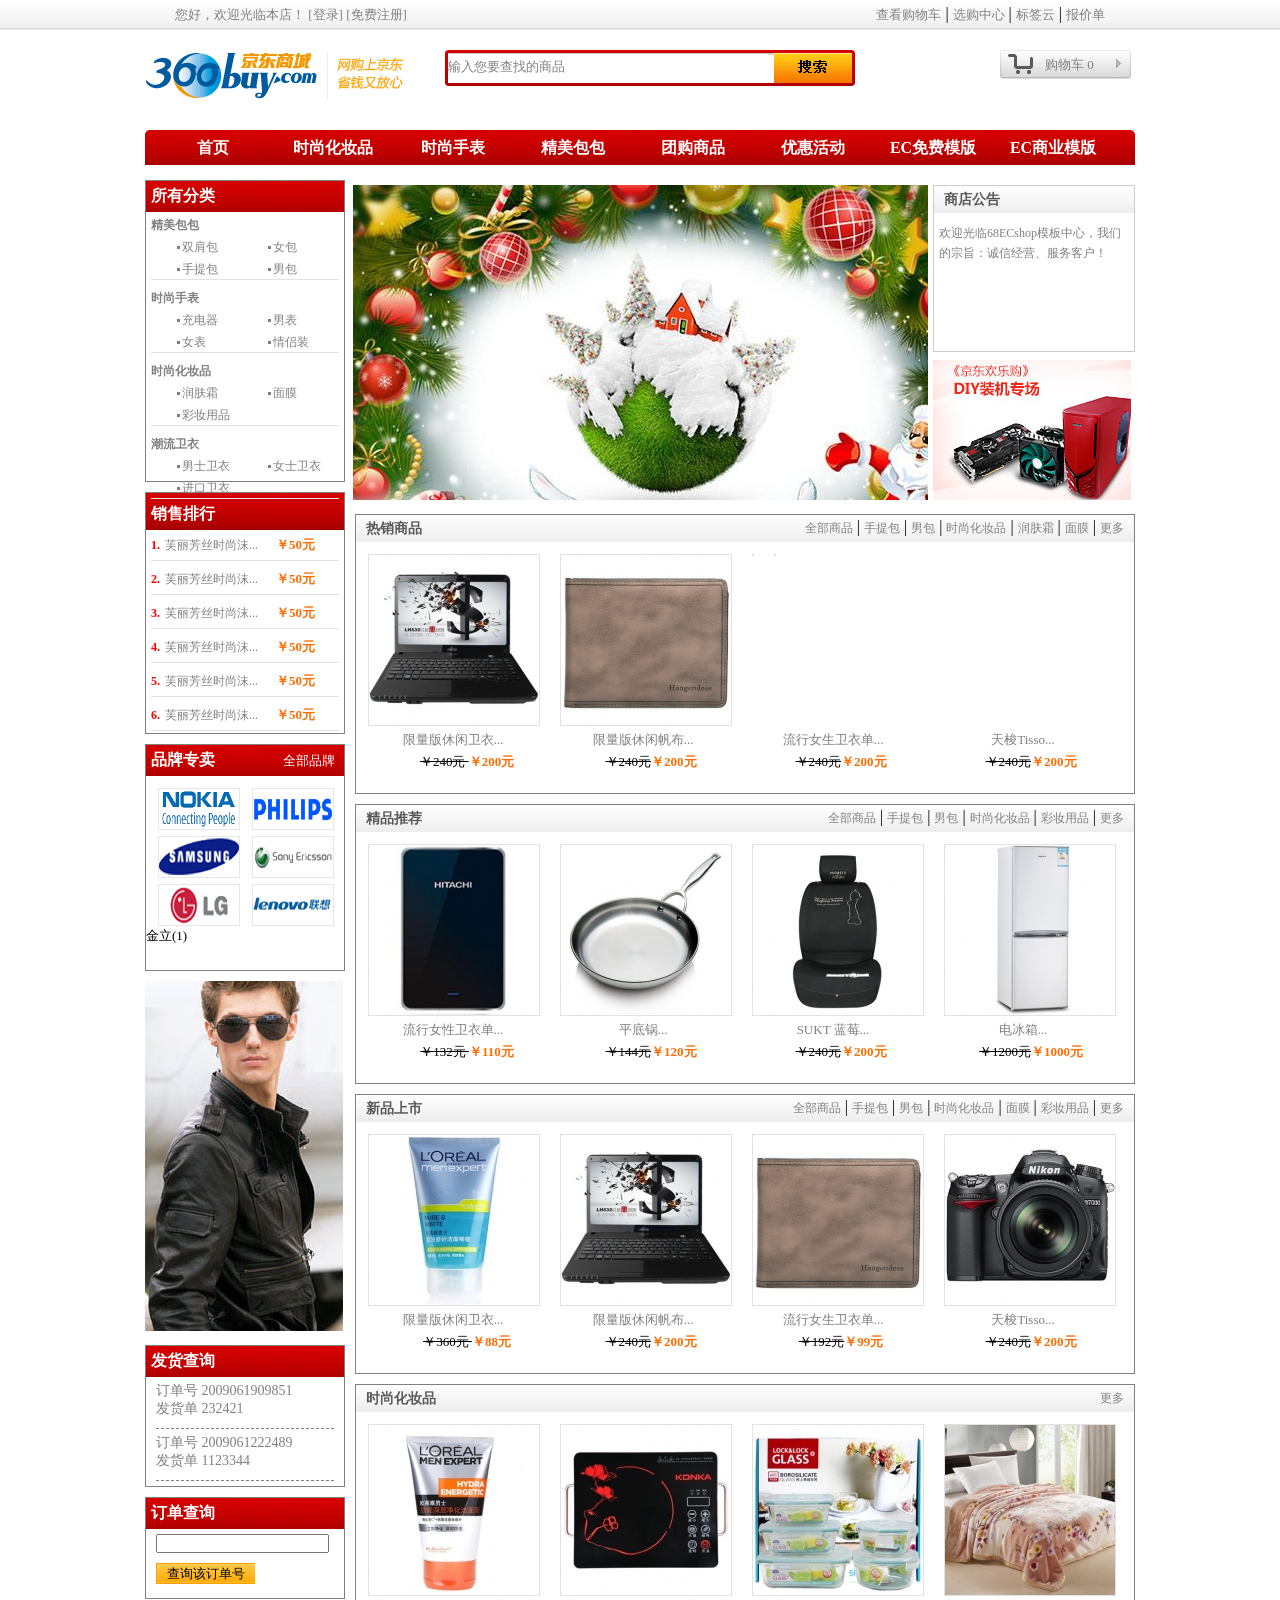
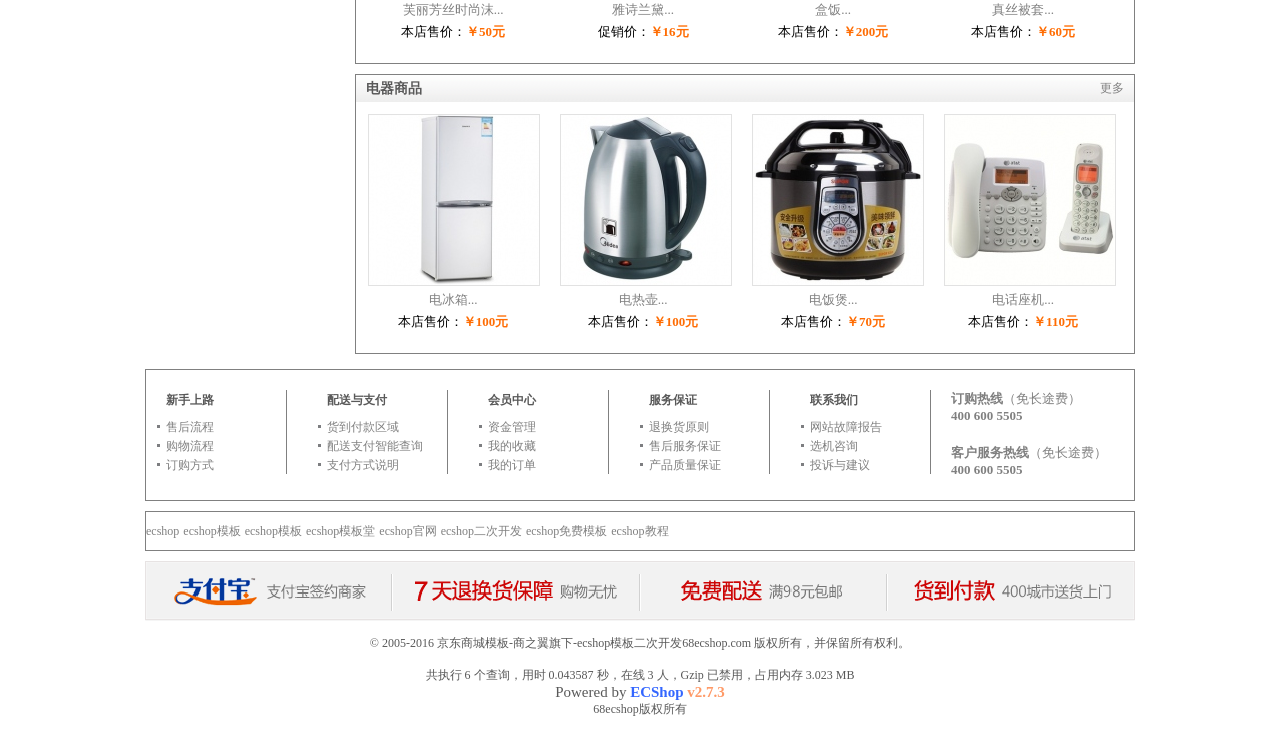
==== html/index.html @ afadaba3 "publish-project 一个静态主页" ====
<!DOCTYPE html>
<html xmlns="http://www.w3.org/1999/xhtml">
<html lang="en">
<head>
	<meta charset="UTF-8">
	<title>仿京东</title>
<link rel="stylesheet" type="text/css" href="../css/style.css">
</head>
<body >
	        <div class="toplogo">
	            <div class="leftlogo"> 
		    	<span>您好，欢迎光临本店！<a href="#"> [登录]</a><a href="#"> [免费注册]</a></span>
		    	</div>
			    <div class="rightlogo">
				    <a href="#">查看购物车</a>
				    |
				    <a href="#">选购中心</a>
				    |
				    <a href="#">标签云</a>
				    |
				    <a href="#">报价单</a>
			    </div>
		    </div>

	<div class="wrap">
			<div class="logo">
				<div class="lelogo"></div>
				<div class="celogo">
				    <form name="" action="" > 
					  <input type="text" value="输入您要查找的商品" id="shuru"/>
					</form>
				</div>
				<div class="rilogo">
				    <a href="#">购物车&nbsp;0</a>
				</div>
			</div>
			<div class="clea"></div>
			<div class="topnav">
				<ul>
					<li style="margin-left: 8px">
					    <a href="#" class="">首页</a>
					</li>
					<li><a href="#">时尚化妆品</a></li>
					<li><a href="#">时尚手表</a></li>
					<li><a href="#">精美包包</a></li>
					<li><a href="#">团购商品</a></li>
					<li><a href="#">优惠活动</a></li>
					<li><a href="#">EC免费模版</a></li>
					<li><a href="#">EC商业模版</a></li>
				</ul>
			</div>

		<div class="content">
			<div class="letcont">
				<div class="list1">
				     <h2><a href="#">所有分类</a></h2>
					 <dl>
					 	<dt><a href="#">精美包包</a></dt>
					 	<dd><a href="#">双肩包</a></dd>
					 	<dd><a href="#">女包</a></dd>
                        <dd><a href="#">手提包</a></dd>
                        <dd><a href="#">男包</a></dd>
					 </dl>
					  <dl>
					 	<dt><a href="#">时尚手表</a></dt>
					 	<dd><a href="#">充电器</a></dd>
					 	<dd><a href="#">男表</a></dd>
                        <dd><a href="#">女表</a></dd>
                        <dd><a href="#">情侣装</a></dd>
					 </dl>
					  <dl>
					 	<dt><a href="#">时尚化妆品</a></dt>
					 	<dd><a href="#">润肤霜</a></dd>
					 	<dd><a href="#">面膜</a></dd>
                        <dd><a href="#">彩妆用品</a></dd>
					 </dl>
					  <dl>
					 	<dt><a href="#">潮流卫衣</a></dt>
					 	<dd><a href="#">男士卫衣</a></dd>
					 	<dd><a href="#">女士卫衣</a></dd>
                        <dd><a href="#">进口卫衣</a></dd>
					 </dl>
				</div>
				<div class="list2">
				     <h2>销售排行</h2>
				     <ol style="list-style: none;">
				     	<li><a href="#"><font>1.</font>芙丽芳丝时尚沫...<strong>￥50元</strong></a></li>
				     	<li><a href="#"><font>2.</font>芙丽芳丝时尚沫...<strong>￥50元</strong></a></li>
				     	<li><a href="#"><font>3.</font>芙丽芳丝时尚沫...<strong>￥50元</strong></a></li>
				     	<li><a href="#"><font>4.</font>芙丽芳丝时尚沫...<strong>￥50元</strong></a></li>
				     	<li><a href="#"><font>5.</font>芙丽芳丝时尚沫...<strong>￥50元</strong></a></li>
				     	<li><a href="#"><font>6.</font>芙丽芳丝时尚沫...<strong>￥50元</strong></a></li>
				     </ol>
				</div>
				<div class="list3">
				   <h2>品牌专卖<a href="#">全部品牌</a></h2>
				     <div class=image> 	 
						<a href="#"><img src="../images/nokia.gif" alt="">
						</a> 
						<a href="#"><img src="../images/philips.gif" alt=""></a> 
	                    <a href="#"><img src="../images/samsung.gif" alt=""></a> 	
	                    <a href="#"><img src="../images/songy e.gif" alt=""></a> 	
	                    <a href="#"><img src="../images/lg.gif"      alt="">
	                    </a> 	
	                    <a href="#"><img src="../images/lenovo.gif" alt=""></a>
	                    <div style="clear: both"></div>
	                    <a href="#" style="font-size: 13px;color: black;">金立(1)</a>
                    </div>
				</div>
				<div class="list4">
					<img src="../images/nanren.jpg" alt="">
				</div>
				<div class="list5">
				   <h2>发货查询</h2>
					<ul style="list-style: none"> 
					 <li>订单号&nbsp;2009061909851</li>
					 <li>发货单&nbsp;232421</li>
                    </ul>
                    <ul style="list-style: none"> 
					 <li>订单号&nbsp;2009061222489</li>
					 <li>发货单&nbsp;1123344</li>
                    </ul>
				</div>
				     
				<div class="list6">
				  <h2>订单查询</h2>
				   <form> 
					<input type="text" id="" size="20"/>
					<input type="button" value="查询该订单号" class="cxd"/>
					</form>
				</div>
			</div>
			<div class="rigcont">
				<div class="product1">
					<div class="lp"></div>
					<div class="rp">
					   <div class="rpt"> 
							<h2>商店公告</h2>
							<p>欢迎光临68ECshop模板中心，我们的宗旨：诚信经营、服务客户！</p>
						</div>
						<div class="rpb">
						 <img src="../images/diy.png" alt="">
						</div>
					</div>
				</div>
				<div class="clea"></div>
				<div class="product2">
				  <div class="prot"> 
				    <div class="leftp">
					    <h2>热销商品</h2>
				    </div>
				    <div class="rightp">
						<a href="#">全部商品</a>
					   |
					    <a href="#">手提包</a> 
					   |
					    <a href="#">男包</a> 
					   |
					    <a href="#">时尚化妆品</a> 
					   |
					    <a href="#">润肤霜</a> 
					   |
					    <a href="#">面膜</a> 
					   |
					    <a href="#">更多</a>
				    </div>
				   </div>
				     
					 <img src="../images/48_thumb_G_1320999890706.jpg" alt="" style="margin-left: 12px">
					 <img src="../images/50_thumb_G_1320999983116.jpg" alt="">
					 <img src="../images/46_thumb_G_1320999529066.jpg." alt="">
					 <img src="../images/41_thumb_G_1320463547459.jpg." alt="">
					 <div class="clea"></div>
					 <div class="proa"> 
						 <a href="#" style="margin-left: 12px" 
						 title="限量版休闲卫衣 乔布斯SREP JARE">限量版休闲卫衣...</a>
						 <a href="#" title="限量版休闲卫衣 乔布斯SREP JARE">限量版休闲帆布...</a>
						 <a href="#" title="限量版休闲卫衣 乔布斯SREP JARE">流行女生卫衣单...</a>
						 <a href="#" title="限量版休闲卫衣 乔布斯SREP JARE">天梭Tisso...</a>
						<span><font style="margin-left: 12px">￥240元
						 </font><b>￥200元</b></span> 
						<span><font>￥240元</font><b>￥200元</b></span>
						<span><font>￥240元</font><b>￥200元</b></span> 	
						<span><font>￥240元</font><b>￥200元</b></span> 			
					 </div>
    			 </div>
				<div class="product2">
					
				  <div class="prot"> 
				    <div class="leftp">
					    <h2>精品推荐</h2>
				    </div>
				    <div class="rightp">
						<a href="#">全部商品</a>
					   |
					    <a href="#">手提包</a> 
					   |
					    <a href="#">男包</a> 
					   |
					    <a href="#">时尚化妆品</a> 
					   |
					    <a href="#">彩妆用品</a> 
					   |
					    <a href="#">更多</a>
				    </div>
				   </div>
				     
					 <img src="../images/46_thumb_G_1320999529066.jpg" alt="" style="margin-left: 12px">
					 <img src="../images/45_thumb_G_1320998840396.jpg" alt="">
					 <img src="../images/47_thumb_G_1320999827240.jpg" alt="">
					 <img src="../images/36_thumb_G_1320463231592.jpg" alt="">
					 <div class="clea"></div>
					 <div class="proa"> 
						 <a href="#" style="margin-left: 12px" 
						 title="限量版休闲卫衣 乔布斯SREP JARE">
						 流行女性卫衣单...</a>
						 <a href="#" title="限量版休闲卫衣 乔布斯SREP JARE">平底锅...</a>
						 <a href="#" title="限量版休闲卫衣 乔布斯SREP JARE">SUKT 蓝莓...</a>
						 <a href="#" title="限量版休闲卫衣 乔布斯SREP JARE">电冰箱...</a>
						<span><font style="margin-left: 12px">￥132元
						 </font><b>￥110元</b></span> 
						<span><font>￥144元</font><b>￥120元</b></span>
						<span><font>￥240元</font><b>￥200元</b></span> 	
						<span><font>￥1200元</font><b>￥1000元</b></span> 			
    			    </div>
				</div>
				<div class="product2">
					
				  <div class="prot"> 
				    <div class="leftp">
					    <h2>新品上市</h2>
				    </div>
				    <div class="rightp">
						<a href="#">全部商品</a>
					   |
					    <a href="#">手提包</a> 
					   |
					    <a href="#">男包</a> 
					   |
					    <a href="#">时尚化妆品</a> 
					   |
					    <a href="#">面膜</a> 
					   | 
					   <a href="#">彩妆用品</a> 
					   |
					    <a href="#">更多</a>
				    </div>
				   </div>
				     
					 <img src="../images/51_thumb_G_1321000011823.jpg" alt="" style="margin-left: 12px">
					 <img src="../images/48_thumb_G_1320999890706.jpg" alt="">
					 <img src="../images/50_thumb_G_1320999983116.jpg" alt="">
					 <img src="../images/49_thumb_G_1320999946224.jpg" alt="">
					 <div class="clea"></div>
					 <div class="proa"> 
						 <a href="#" style="margin-left: 12px" 
						 title="限量版休闲卫衣 乔布斯SREP JARE">限量版休闲卫衣...</a>
						 <a href="#" title="限量版休闲卫衣 乔布斯SREP JARE">限量版休闲帆布...</a>
						 <a href="#" title="限量版休闲卫衣 乔布斯SREP JARE">流行女生卫衣单...</a>
						 <a href="#" title="限量版休闲卫衣 乔布斯SREP JARE">天梭Tisso...</a>
						<span><font style="margin-left: 12px">￥360元
						 </font><b>￥88元</b></span> 
						<span><font>￥240元</font><b>￥200元</b></span>
						<span><font>￥192元</font><b>￥99元</b></span> 	
						<span><font>￥240元</font><b>￥200元</b></span> 			
    			    </div>
				</div>
				<div class="product2">
				  <div class="prot"> 
				    <div class="leftp">	
					    <h2>时尚化妆品</h2>
				    </div>
				    <div class="rightp">
					    <a href="#">更多</a>
				    </div>
				   </div>
					 <img src="../images/40_thumb_G_1320463476957.jpg" alt="" style="margin-left: 12px">
					 <img src="../images/39_thumb_G_1320463435051.jpg" alt="">
					 <img src="../images/38_thumb_G_1320463402923.jpg" alt="">
					 <img src="../images/37_thumb_G_1320463329422.jpg" alt="">
					 <div class="clea"></div>
					 <div class="proa"> 
						 <a href="#" style="margin-left: 12px" 
						 title="限量版休闲卫衣 乔布斯SREP JARE">芙丽芳丝时尚沫...</a>
						 <a href="#" title="限量版休闲卫衣 乔布斯SREP JARE">雅诗兰黛...</a>
						 <a href="#" title="限量版休闲卫衣 乔布斯SREP JARE">盒饭...</a>
						 <a href="#" title="限量版休闲卫衣 乔布斯SREP JARE">真丝被套...</a>		
						 <span style="margin-left: 12px">本店售价：<b>￥50元</b></span>
						 <span>促销价：<b>￥16元</b></span>
						 <span>本店售价：<b>￥200元</b></span>	
						 <span>本店售价：<b>￥60元</b></span>			
					 </div>
    			 </div>
				<div class="product2">
				  <div class="prot"> 
				    <div class="leftp">
					    <h2>电器商品</h2>
				    </div>
				    <div class="rightp">
					    <a href="#">更多</a>
				    </div>
				   </div>
				     
					 <img src="../images/36_thumb_G_1320463231592.jpg" alt="" style="margin-left: 12px">
					 <img src="../images/35_thumb_G_1320463197668.jpg" alt="">
					 <img src="../images/34_thumb_G_1320463132682.jpg" alt="">
					 <img src="../images/33_thumb_G_1320463085044.jpg" alt="">
					 <div class="clea"></div>
					 <div class="proa"> 
						 <a href="#" style="margin-left: 12px" 
						 title="限量版休闲卫衣 乔布斯SREP JARE">电冰箱...</a>
						 <a href="#" title="限量版休闲卫衣 乔布斯SREP JARE">电热壶...</a>
						 <a href="#" title="限量版休闲卫衣 乔布斯SREP JARE">电饭煲...</a>
						 <a href="#" title="限量版休闲卫衣 乔布斯SREP JARE">电话座机...</a>
						 <span style="margin-left: 12px">本店售价：<b>￥100元</b></span>
						 <span>本店售价：<b>￥100元</b></span>
						 <span>本店售价：<b>￥70元</b></span>	
						 <span>本店售价：<b>￥110元</b></span>	
					</div>
    			 </div>
			</div>
		</div>
		<div class="clea"></div>
		<div class="foot">
			<div class="ftshow">
				<dl>
					<dt style="padding-bottom: 8px"><a href="#" title="新手上路">新手上路</a></dt>
					<dd><a href="#">售后流程</a></dd>
					<dd><a href="#">购物流程</a></dd>
					<dd><a href="#">订购方式</a></dd>
				</dl>
				<dl>
					<dt style="padding-bottom: 8px"><a href="#" title="新手上路">配送与支付</a></dt>
					<dd><a href="#">货到付款区域</a></dd>
					<dd><a href="#">配送支付智能查询</a></dd>
					<dd><a href="#">支付方式说明</a></dd>
				</dl>
				<dl>
					<dt style="padding-bottom: 8px"><a href="#" title="新手上路">会员中心</a></dt>
					<dd><a href="#">资金管理</a></dd>
					<dd><a href="#">我的收藏</a></dd>
					<dd><a href="#">我的订单</a></dd>
				</dl>
				<dl>
					<dt style="padding-bottom: 8px"><a href="#" title="新手上路">服务保证</a></dt>
					<dd><a href="#">退换货原则</a></dd>
					<dd><a href="#">售后服务保证</a></dd>
					<dd><a href="#">产品质量保证</a></dd>
				</dl>
				<dl>
					<dt style="padding-bottom: 8px"><a href="#" title="新手上路">联系我们</a></dt>
					<dd><a href="#">网站故障报告</a></dd>
					<dd><a href="#">选机咨询</a></dd>
					<dd><a href="#">投诉与建议</a></dd>
				</dl>
                      <p style="margin-top: 20px"><b>订购热线</b>（免长途费）</p>
                      <p><b>400 600 5505</b></p>
                       
                      <p style="margin-top: 20px"><b>客户服务热线</b>（免长途费）</p>
                      <p><b>400 600 5505</b></p>
                    
			</div>
			<div class="ftteach">
				 <a href="#">ecshop</a>
				 <a href="#">ecshop模板</a>
				 <a href="#">ecshop模板</a>
				 <a href="#">ecshop模板堂</a>
				 <a href="#">ecshop官网</a>
				 <a href="#">ecshop二次开发</a>
				 <a href="#">ecshop免费模板</a>
				 <a href="#">ecshop教程</a> 
			</div>
			<div class="ftecshop" style="margin-top: 10px">
				<img src="../images/fot_img0.gif">
			</div>
			<div class="ftban" >
				© 2005-2016 京东商城模板-商之翼旗下-ecshop模板二次开发68ecshop.com 版权所有，并保留所有权利。
            <br/><br/>
           共执行 6 个查询，用时 0.043587 秒，在线 3 人，Gzip 已禁用，占用内存 3.023 MB
           <br/>
           <a href="#" style="font-size: 15px">Powered by <strong><span style="color: #3366FF">ECShop</span>&nbsp;<span style="color: #FF9966">v2.7.3</span> </strong> </a>
           <br/>
           <a href="#">68ecshop版权所有</a>
			</div>
		</div>
	</div>
</body>
</html>
---- css/style.css ----
*{
   margin:0;
   padding:0;
}
body{
	font-family: "宋体";
}
.wrap{
	width:990px;
	margin: 0 auto;
}
.toplogo{
	height: 30px;
	background: url("../images/back_bg.gif") ;
     
}
.toplogo span {
	font-size: 13px;
	margin-left: 175px;
    color:gray;
    line-height: 30px;
}
.toplogo a{
	text-decoration: none;
	color:gray;
	font-size: 13px;
	line-height: 30px;
}
.leftlogo{
	float:left;
}
.rightlogo {
	float: right;
	margin-right: 175px;
   _display:inline;
}

.logo{
	margin-top: 20px;

}
.lelogo{
	background:url("../images/logo.gif") no-repeat;
	width:300px;
	height: 80px;
	float:left;
}
.celogo{
	background:url("../images/serchss.gif") no-repeat;
	width: 450px;
	height: 80px;
	float:left;
}
.celogo input{
	width: 320px;
	height: 25px;
	margin-top: 4px;
	margin-left: 3px;
    color:gray;
    _display:inline;
    border: none;
    line-height: 25px;
}
.rilogo{
	background:url("../images/cartinfo.gif") no-repeat;
	width: 135px;
	height:30px;
    float:right;
}
.rilogo a{
	font-size: 13px;
	text-decoration: none;
	margin-left: 45px;
	line-height: 30px;
   	color: gray;
	_display:inline;
}
.rilogo a:hover{
	text-decoration: underline;
	color:red;
}
.topnav ul{
   list-style: none;
   height: 35px;
   background:url("../images/Nalist1.gif") no-repeat ;
}
.topnav li{
   float: left;
}
.topnav li a{
   display: block;
   width:120px;
   text-decoration: none;
   color:white;
   font-weight: bold;
   text-align: center;
   line-height: 35px;
}
.topnav li a:hover,a.on{ 
	background-color:#ff0000;
}
 
.letcont{
	margin-top: 15px;
	float:left;
	width: 200px;
	clear: both;
}
.letcont .list1{
	border: 1px solid gray;
	height: 300px;
}
.letcont dl{
	float: left;
    border-bottom: 1px solid #e2e2e2;
    margin: 5px 5px;
    padding-bottom: 1px;
}
.letcont h2 {
	display: block;
	font-size: 16px;
	color: white;
    background:url("../images/Nalist1.gif") -20px 0;
    padding:5px;
}
.letcont h2 a{
	color: white;
	font-size: 16px;
}
.letcont a{
	text-decoration: none;
    color:gray;
    font-size: 12px;
}

.letcont .list1 dt{
	font-weight: bolder;
	font-size: 13px;
}
.letcont .list1 dd{
     float: left;
     width: 60px;
     margin-left:26px;
     margin-top: 5px;
     _margin-top: 5px;
     font-size:12px;
     background:url("../images/tubiao.gif") no-repeat left center;
     padding-left: 5px;
}

.clea{
	clear: both;
}
.letcont .list2{
	margin-top: 10px;
	border:1px solid gray;
	height: 240px;
}
.list2 li{
	height:30px;
	line-height: 30px;
	font-size: 13px;
	border-bottom: 1px solid #e2e2e2;
	margin:0 5px 3px;
}
.list2 li font{
	color:red;
	font-weight: bolder;
	padding-right: 5px;
}
.list2 li strong{
	margin-left:18px;
	color: #ff6c02;
	font-size: 13px;
}
.letcont .list3{
	margin-top: 10px;
	height: 225px;
	border: 1px solid gray;
}
.list3 .image{
	margin-top: 6px;
}
.list3 h2 a{
	font-size: 13px;
	font-weight: normal;
	line-height: 20px;
	margin-left: 68px;
}

.list3 img{
    float: left;
	width: 80px;
	height: 40px;
	border: 1px solid #e6e6e6;
	margin:6px 0 0 12px  ;
  }
.letcont .list4{
  	margin-top: 10px;
  }
.letcont .list5{
  	margin-top: 10px;
  	height: 140px;
  	border: 1px solid gray;
  }
.list5 ul{
 	font-size: 14px;
  	color: gray;
  	margin:5px 10px; 
  	border-bottom: 1px dashed gray;
  	padding-bottom: 10px;
  }
.letcont .list6{
  	margin-top: 10px;
  	height: 100px;
  	border: 1px solid gray;
  }
.list6 input{
  	margin:5px 0 5px 10px;
  }
.list6 .cxd{
    background: url("../images/bg.gif") no-repeat 0px -71px;;
    width: 99px;
    height: 21px;
    text-align: center;
    border: none;
    line-height: 21px;
    cursor:pointer;
}
.rigcont {
	float:right;
	width: 780px;
	margin-top: 20px;
}
.rigcont .product1 .lp{
	background: url(../images/img1.jpg) no-repeat;
	width: 575px;
	height: 315px;
	float: left;
	margin-left: -2px;
}
.product1 .rp{
    float: right;
}
.rp .rpt{
	width: 200px;
	height: 165px;
	border: 1px solid #ccc;
	margin-bottom: 8px;

}
.rp .rpt h2{
	font-size: 14px;
	background: url(../images/index_hot.gif) repeat-x;
	padding-left:10px;
	color: #595959;
	height: 27px;
	line-height: 27px;
	font-weight: bold;
}
.rp .rpt p{
	font-size: 12px;
	color: gray;
    padding:10px 5px ;
    line-height: 20px;
}
.rigcont .product2{
	width: 778px;
	height: 278px;
	border: 1px solid gray;
	margin-top: 10px;
}
.rigcont .product2 .prot{
	background: url(../images/index_hot.gif) repeat-x;
	height: 27px;
}
.rigcont .product2 h2{
	font-size: 14px;
	color:#595959;
	line-height: 27px;
	font-weight:bold;
}

.rigcont .product2 a{
	text-decoration: none;
	color: gray;
	font-size: 12px;
	line-height: 27px;
}
.product2 .leftp{
	float: left;
	margin-left: 10px;
}
.product2 .rightp{
	float: right;
	margin-right: 10px;
}

.product2 img{
	border: 1px solid #e2e2e2;
	margin-top: 12px;
	margin-left: 20px;
	float: left;
	zoom: 1;
}
.product2 .proa a{
	display: inline-block;
	font-size: 13px;
	text-decoration: none;
	color: gray;
	width: 170px;
	text-align: center;
	margin-left: 20px;
    float: left;

}
.product2 .proa a:hover{
	color: black;
}
.product2 .proa  span {
	display: inline-block;
	width: 170px;
	margin-left: 20px;
	text-align: center;
	float: left;
	font-size: 13px;
	font-weight: normal;
}
.product2 .proa span font{
	text-decoration: line-through;
	font-size: 13px;
}
.product2 .proa span b {
	color: #ff6c02;
	text-decoration: none;
	font-size: 13px;
}
.foot .ftshow{
	border: 1px solid gray;
	height: 130px;
	margin-top: 15px;
}
.ftshow dl{
    width: 120px;
	border-right: 1px solid gray;
	float: left;
	margin:20px 20px;
	
}
.ftshow dd{
    background: url(../images/tubiao.gif) no-repeat left center;
    margin-left: -9px;
}
.ftshow dd a{
	text-decoration: none;
	color: gray;
	font-size: 12px;
	padding-left: 9px;
}
.ftshow dd a:hover{
    color: #ff6c02;
}
.ftshow dt a{
	font-size: 12px;
	font-weight: bold;
	color:#595959;
	text-decoration: none;
}
.ftshow p{
	font-size: 13px;
	color: gray;
}
.foot .ftteach{
	margin-top: 10px;
	height: 38px;
	border: 1px solid gray;
}
.foot .ftteach a{
    text-decoration: none;
    font-size: 12px;
    color:gray;
    line-height: 38px;
}
.ftteach a:hover{
	color:black;
}
.ftban{
	margin-top: 10px;
	text-align: center;
	font-size: 12px;
	margin-bottom: 20px;
	color: #595959;
}
.ftban a{
	text-decoration: none;
	color:#595959;
	font-size: 12px;
	font-family: "楷体"
}
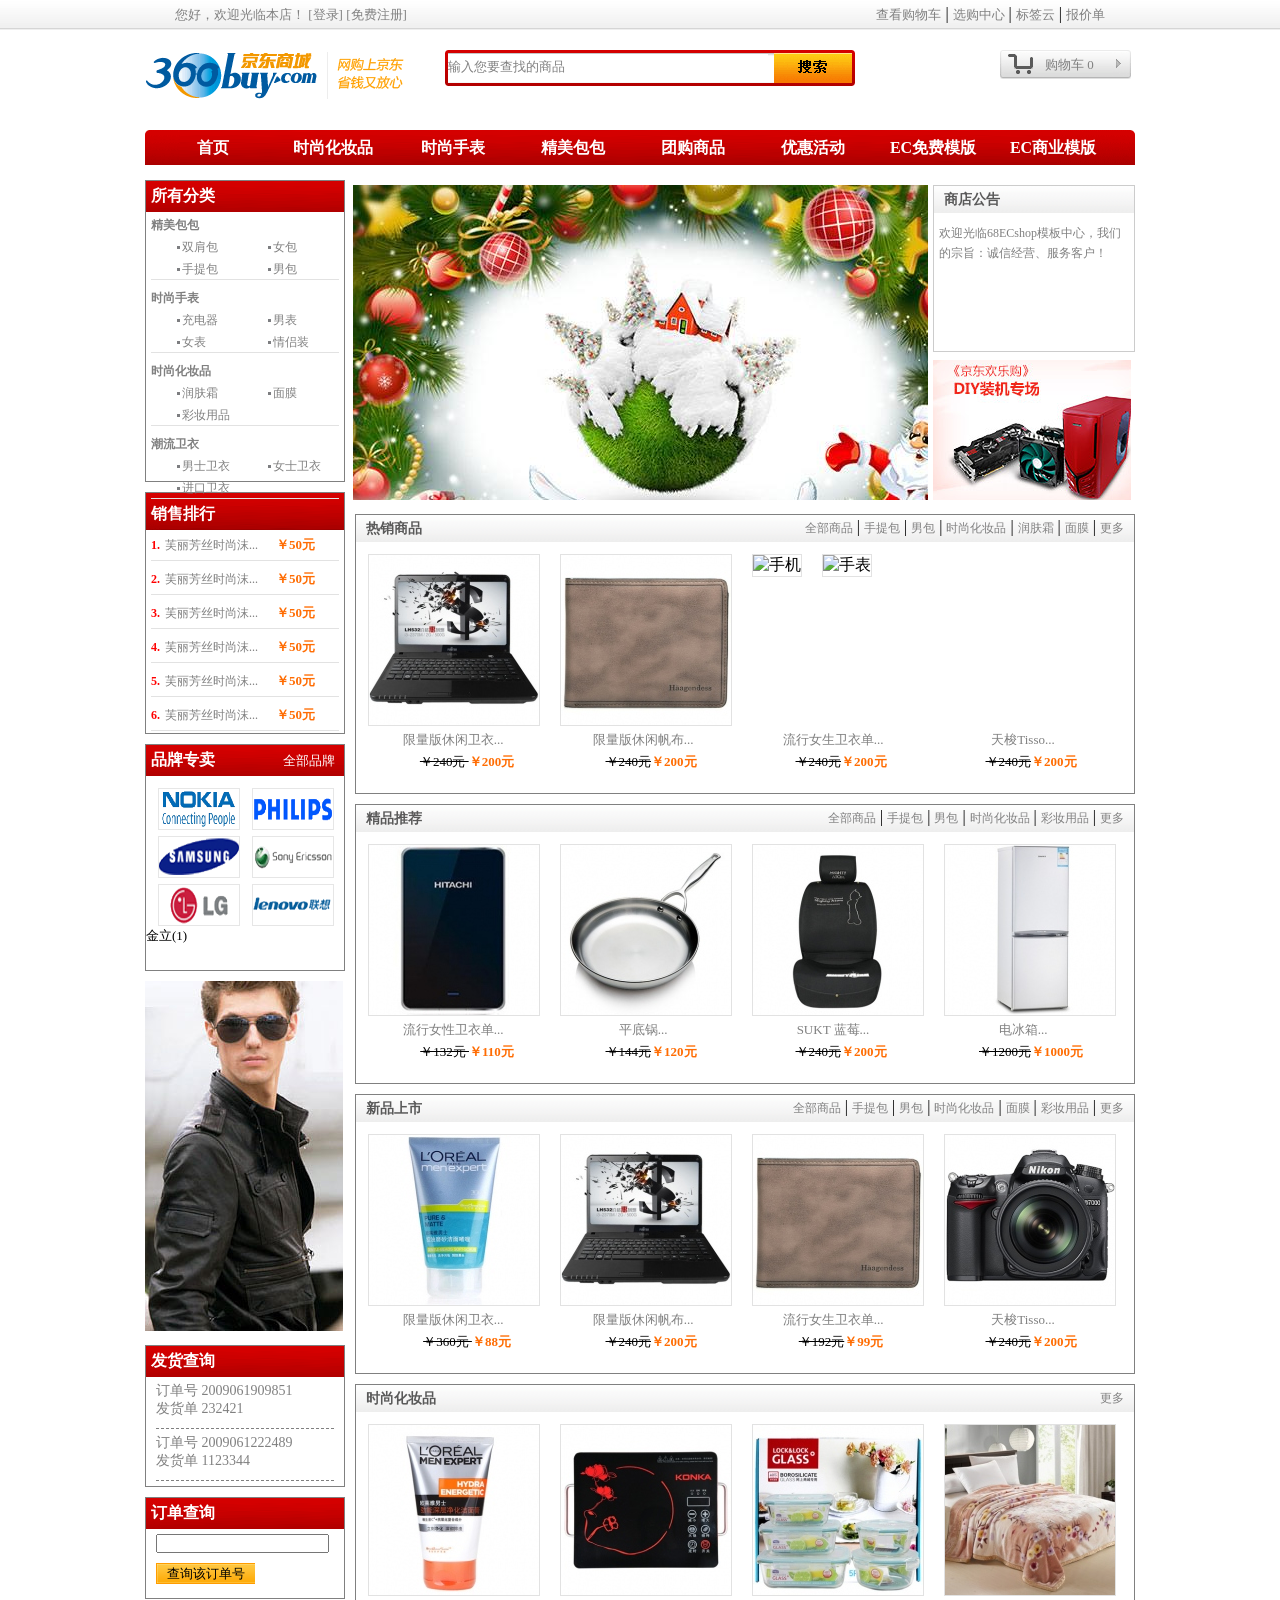
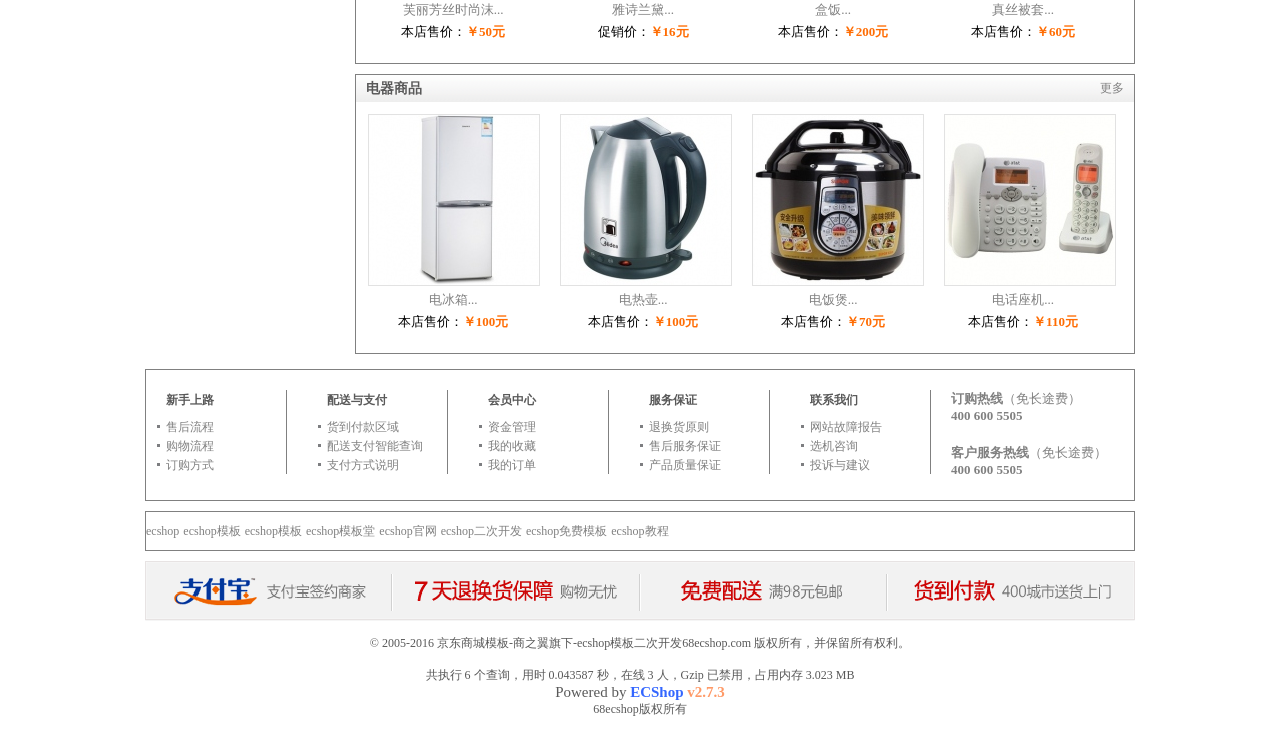
==== commit ada5ec9b: "update-image-alt 修改了主页的图片显示问题" ====
--- a/html/index.html
+++ b/html/index.html
@@ -168,8 +168,8 @@
 				     
 					 <img src="../images/48_thumb_G_1320999890706.jpg" alt="" style="margin-left: 12px">
 					 <img src="../images/50_thumb_G_1320999983116.jpg" alt="">
-					 <img src="../images/46_thumb_G_1320999529066.jpg." alt="">
-					 <img src="../images/41_thumb_G_1320463547459.jpg." alt="">
+					 <img src="../images/46_thumb_G_1320999529066.jpg." alt="手机">
+					 <img src="../images/41_thumb_G_1320463547459.jpg." alt="手表">
 					 <div class="clea"></div>
 					 <div class="proa"> 
 						 <a href="#" style="margin-left: 12px" 
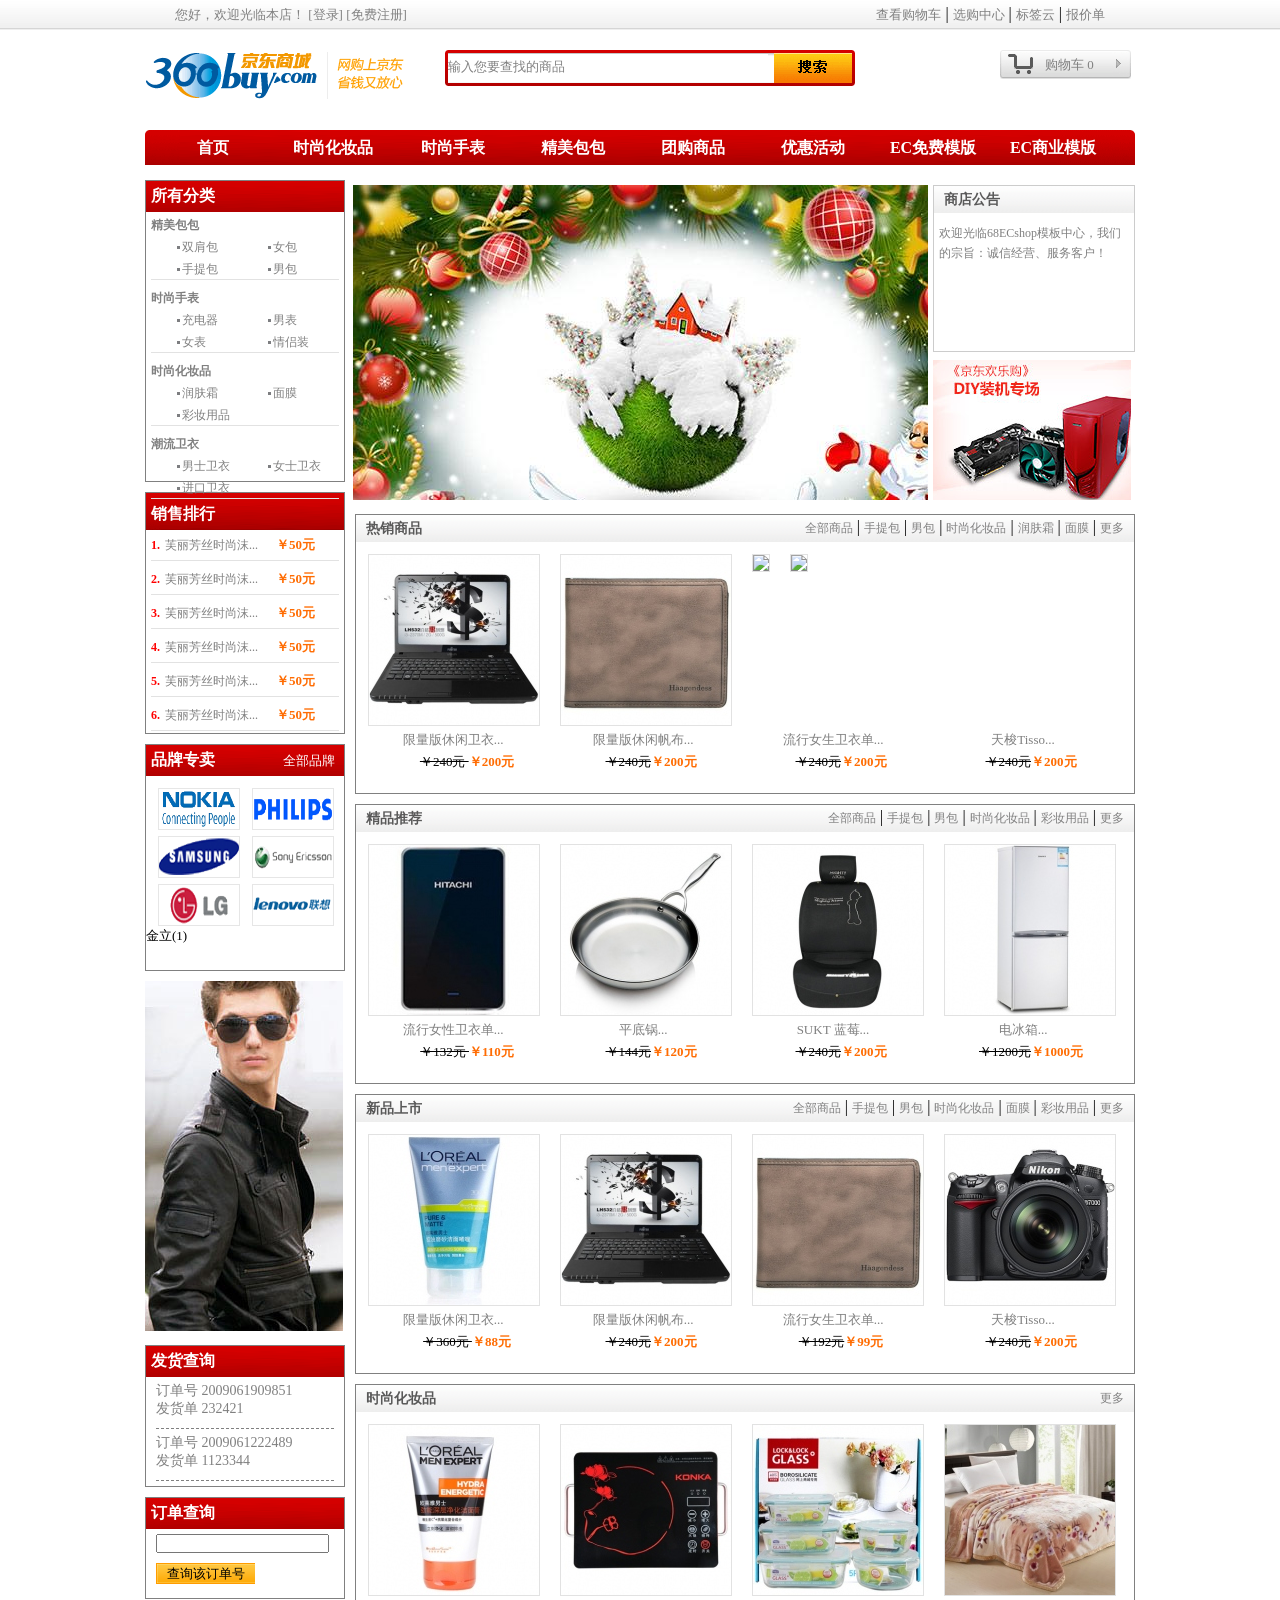
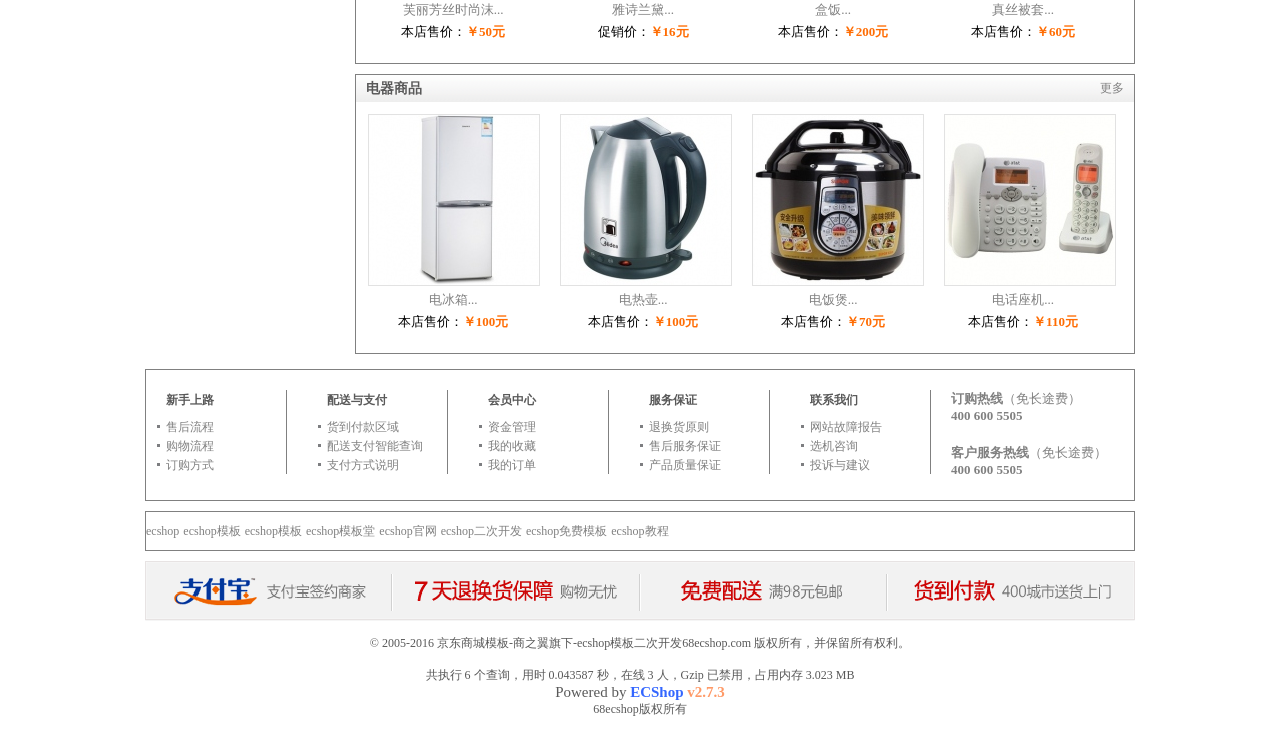
==== commit 96c1d431: "去掉alt 好看一点" ====
--- a/html/index.html
+++ b/html/index.html
@@ -166,10 +166,10 @@
 				    </div>
 				   </div>
 				     
-					 <img src="../images/48_thumb_G_1320999890706.jpg" alt="" style="margin-left: 12px">
-					 <img src="../images/50_thumb_G_1320999983116.jpg" alt="">
-					 <img src="../images/46_thumb_G_1320999529066.jpg." alt="手机">
-					 <img src="../images/41_thumb_G_1320463547459.jpg." alt="手表">
+					 <img src="../images/48_thumb_G_1320999890706.jpg" alt=" " style="margin-left: 12px">
+					 <img src="../images/50_thumb_G_1320999983116.jpg" alt=" ">
+					 <img src="../images/46_thumb_G_1320999529066.jpg." alt=" ">
+					 <img src="../images/41_thumb_G_1320463547459.jpg." alt=" ">
 					 <div class="clea"></div>
 					 <div class="proa"> 
 						 <a href="#" style="margin-left: 12px" 
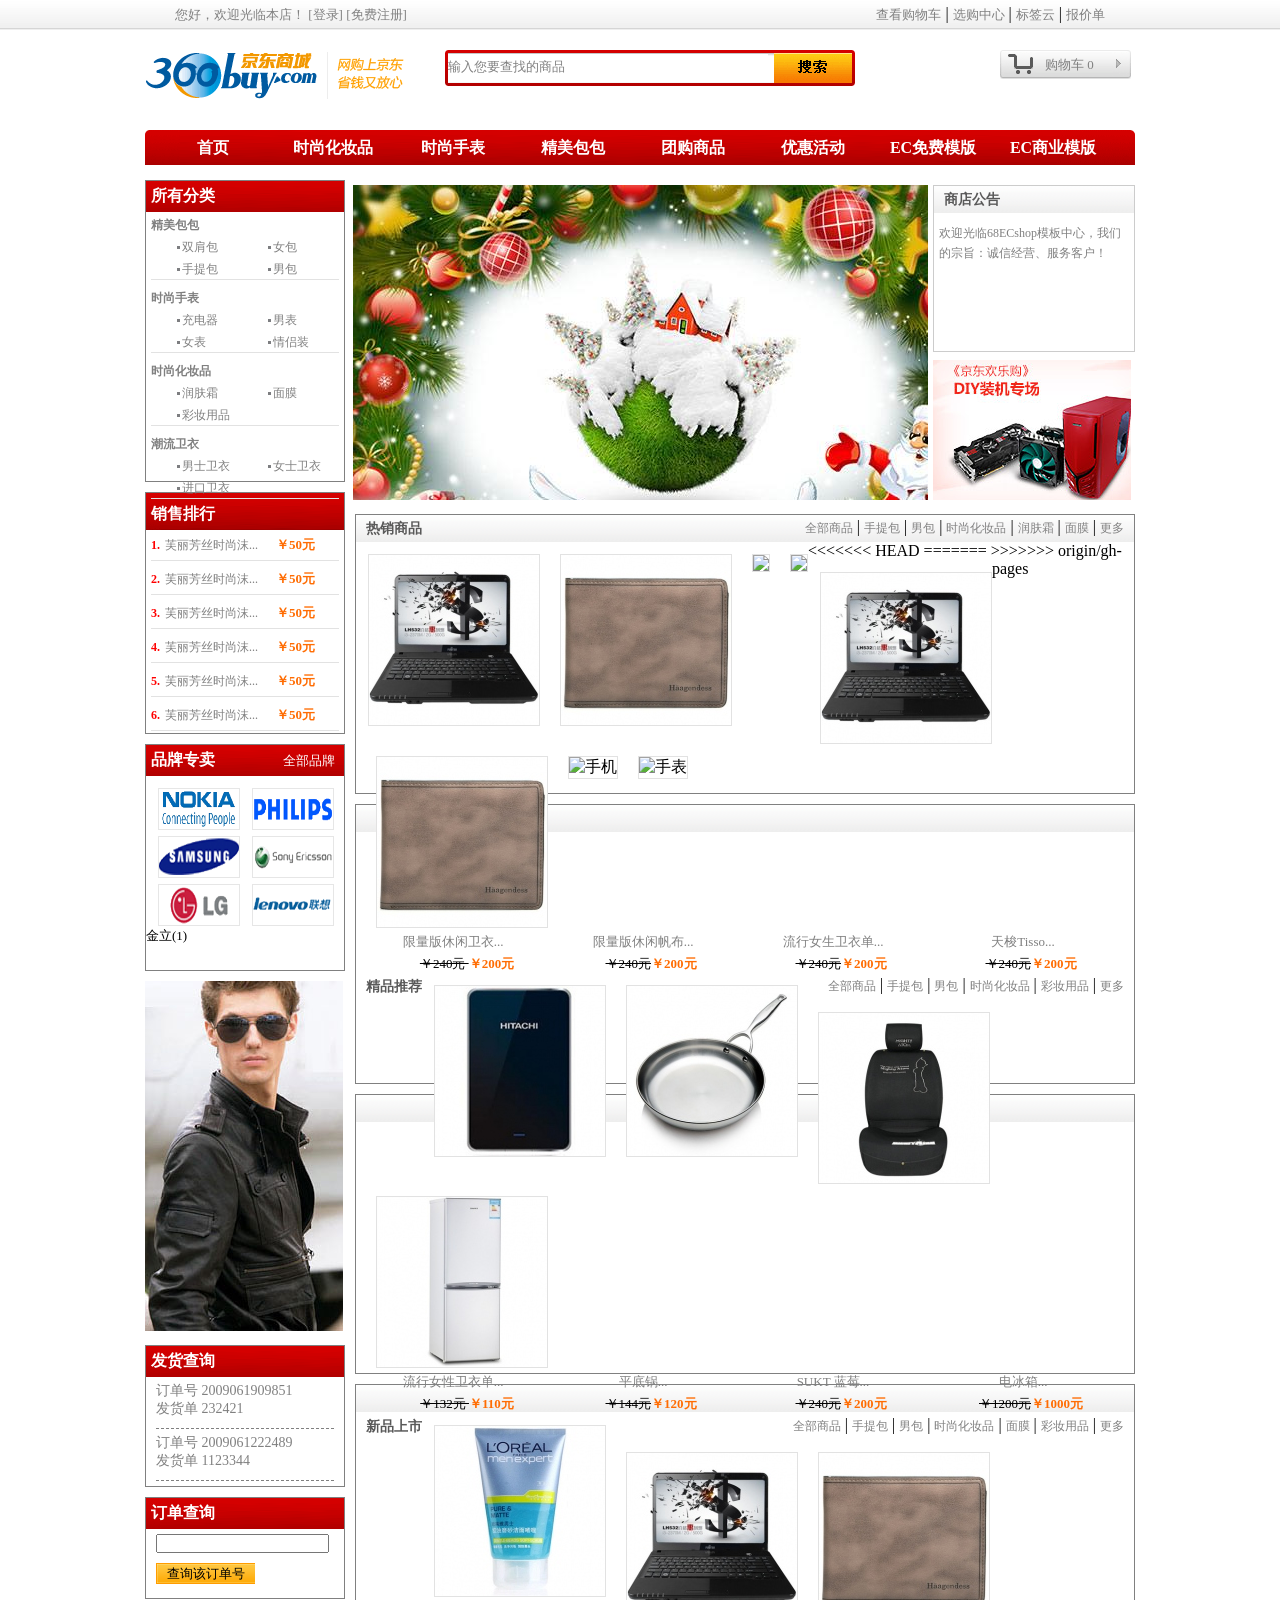
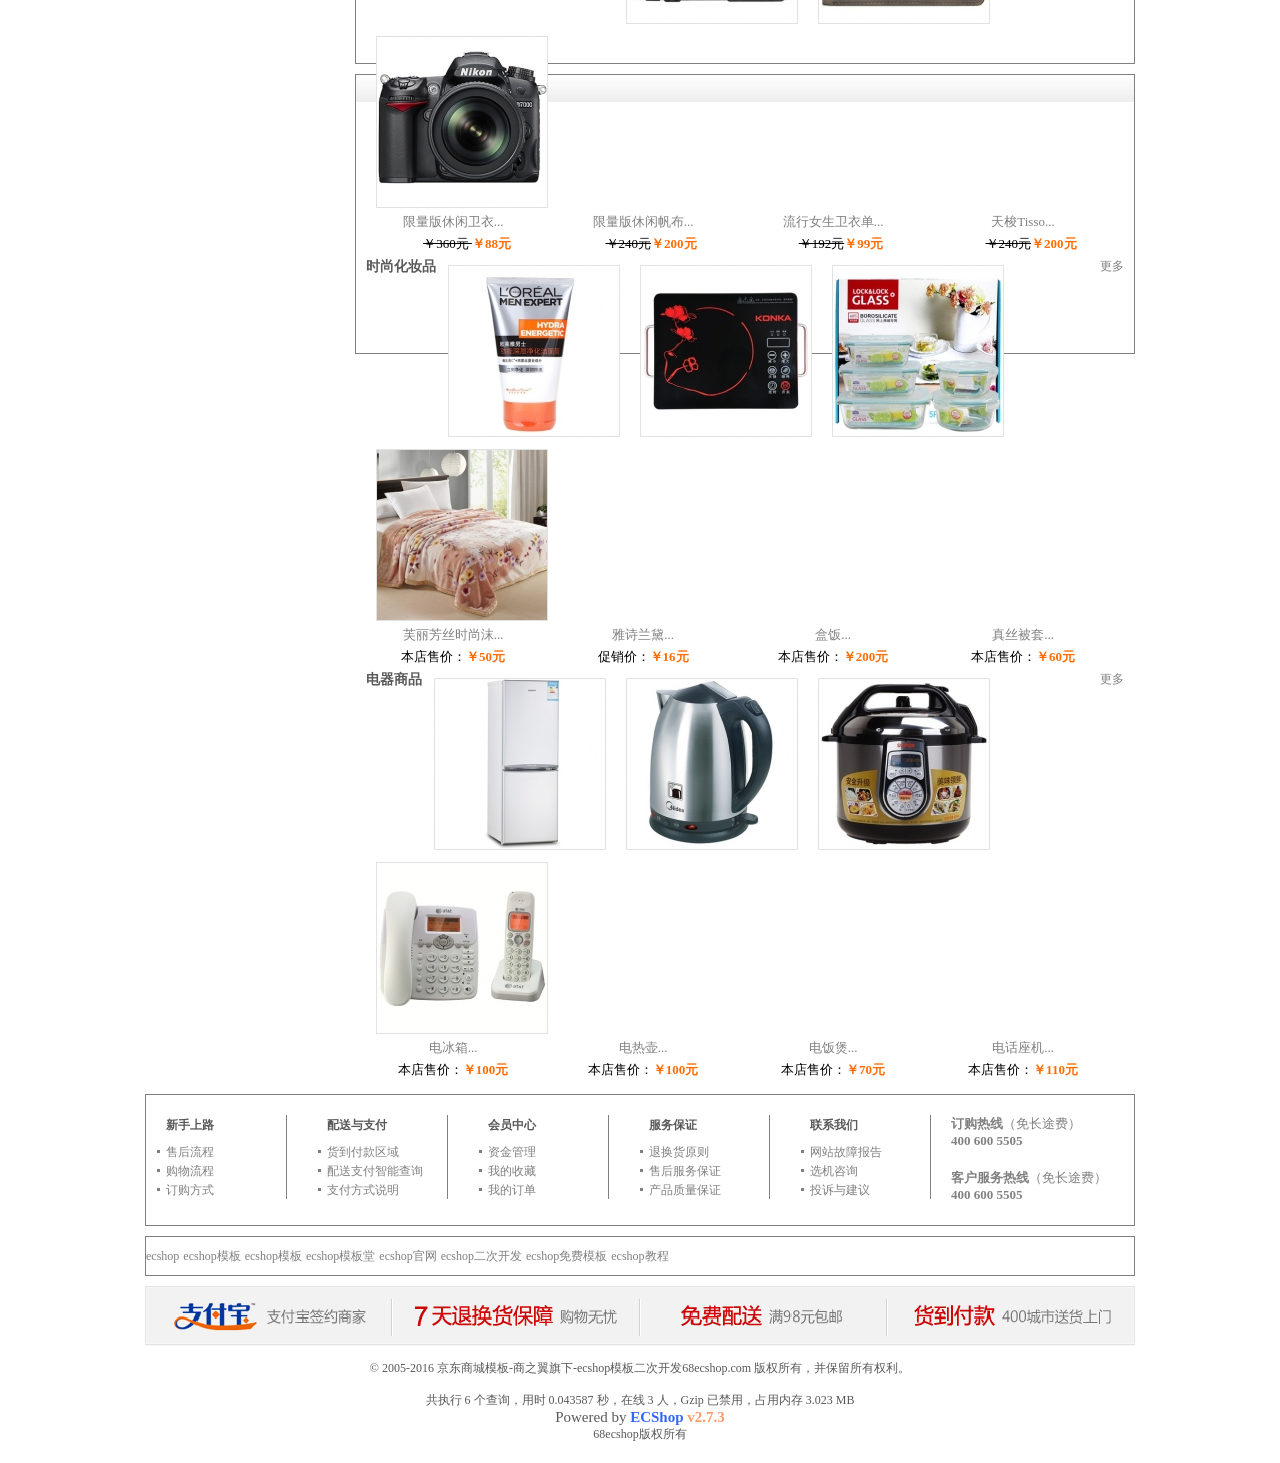
==== commit c1190570: "Merge remote-tracking branch 'origin/gh-pages' into gh-pages # Conflicts: #	html/index.html" ====
--- a/html/index.html
+++ b/html/index.html
@@ -166,10 +166,17 @@
 				    </div>
 				   </div>
 				     
+<<<<<<< HEAD
 					 <img src="../images/48_thumb_G_1320999890706.jpg" alt=" " style="margin-left: 12px">
 					 <img src="../images/50_thumb_G_1320999983116.jpg" alt=" ">
 					 <img src="../images/46_thumb_G_1320999529066.jpg." alt=" ">
 					 <img src="../images/41_thumb_G_1320463547459.jpg." alt=" ">
+=======
+					 <img src="../images/48_thumb_G_1320999890706.jpg" alt="" style="margin-left: 12px">
+					 <img src="../images/50_thumb_G_1320999983116.jpg" alt="">
+					 <img src="../images/46_thumb_G_1320999529066.jpg." alt="手机">
+					 <img src="../images/41_thumb_G_1320463547459.jpg." alt="手表">
+>>>>>>> origin/gh-pages
 					 <div class="clea"></div>
 					 <div class="proa"> 
 						 <a href="#" style="margin-left: 12px" 
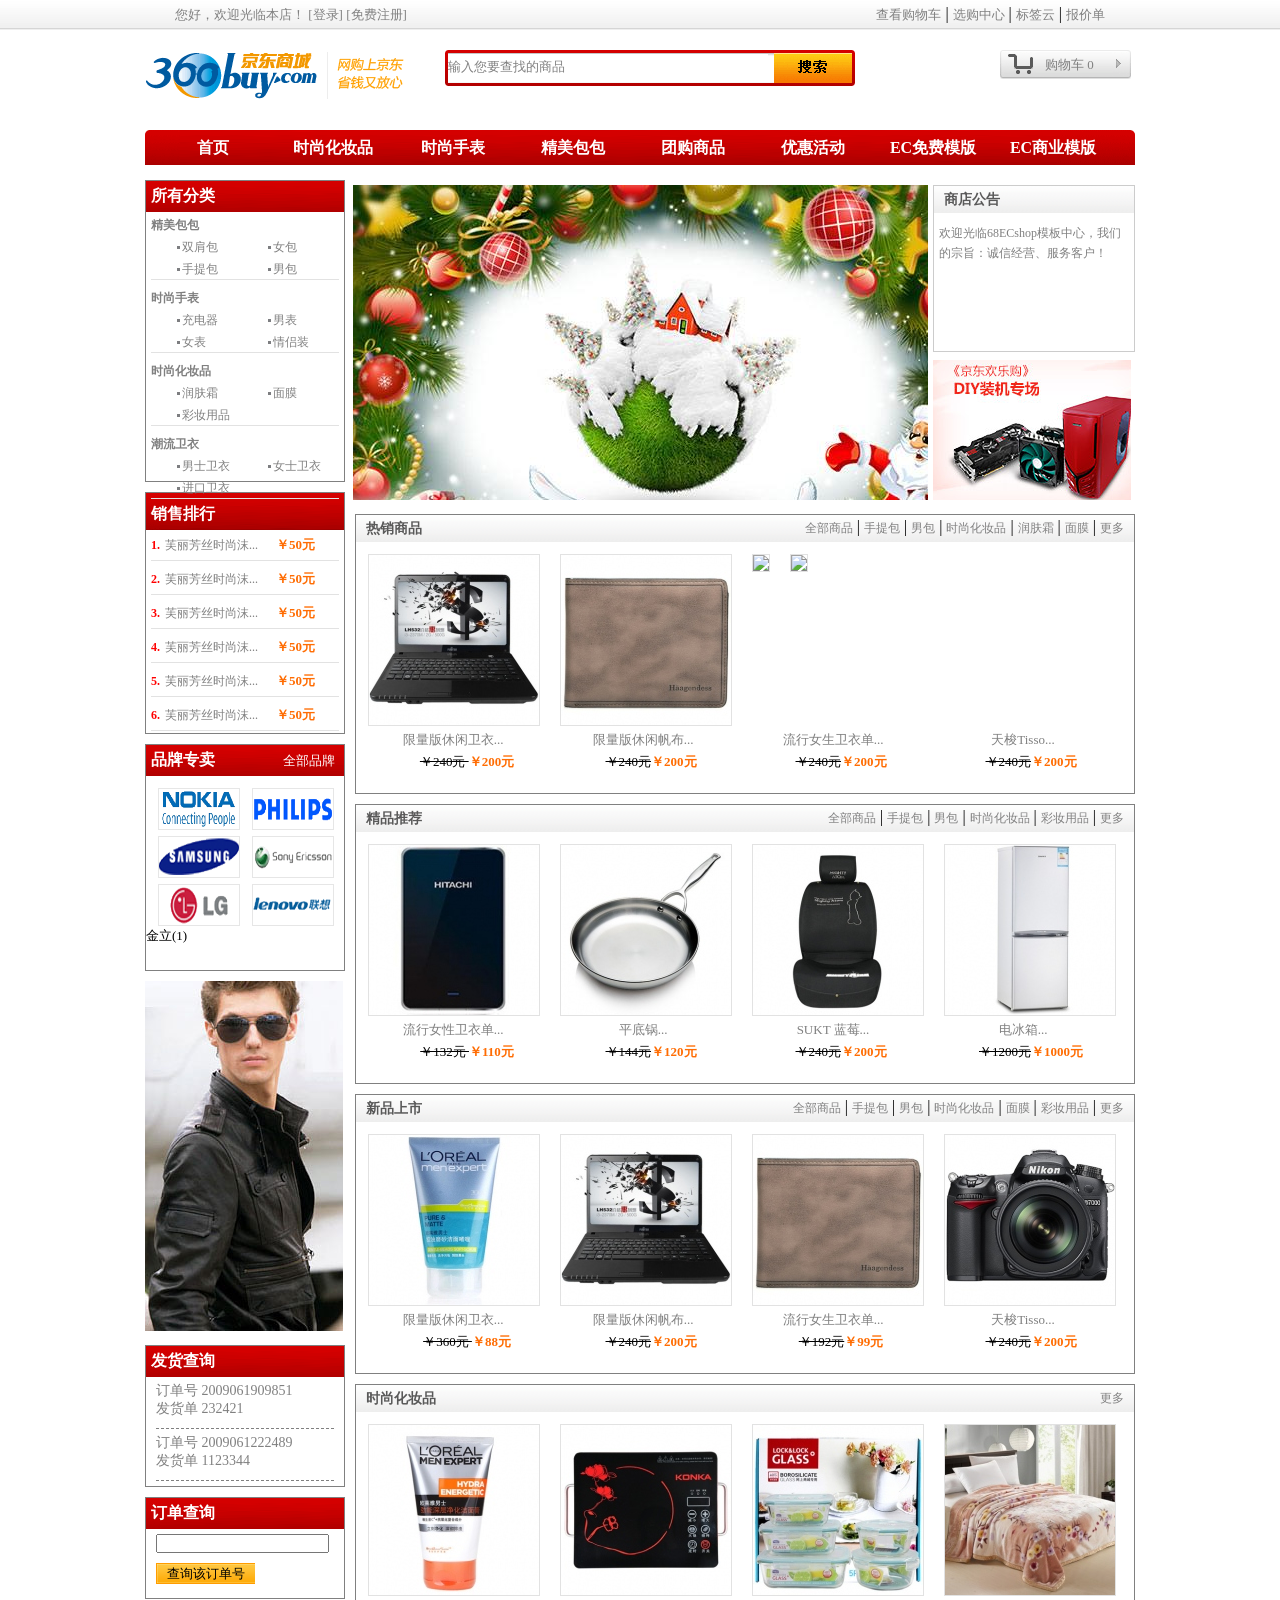
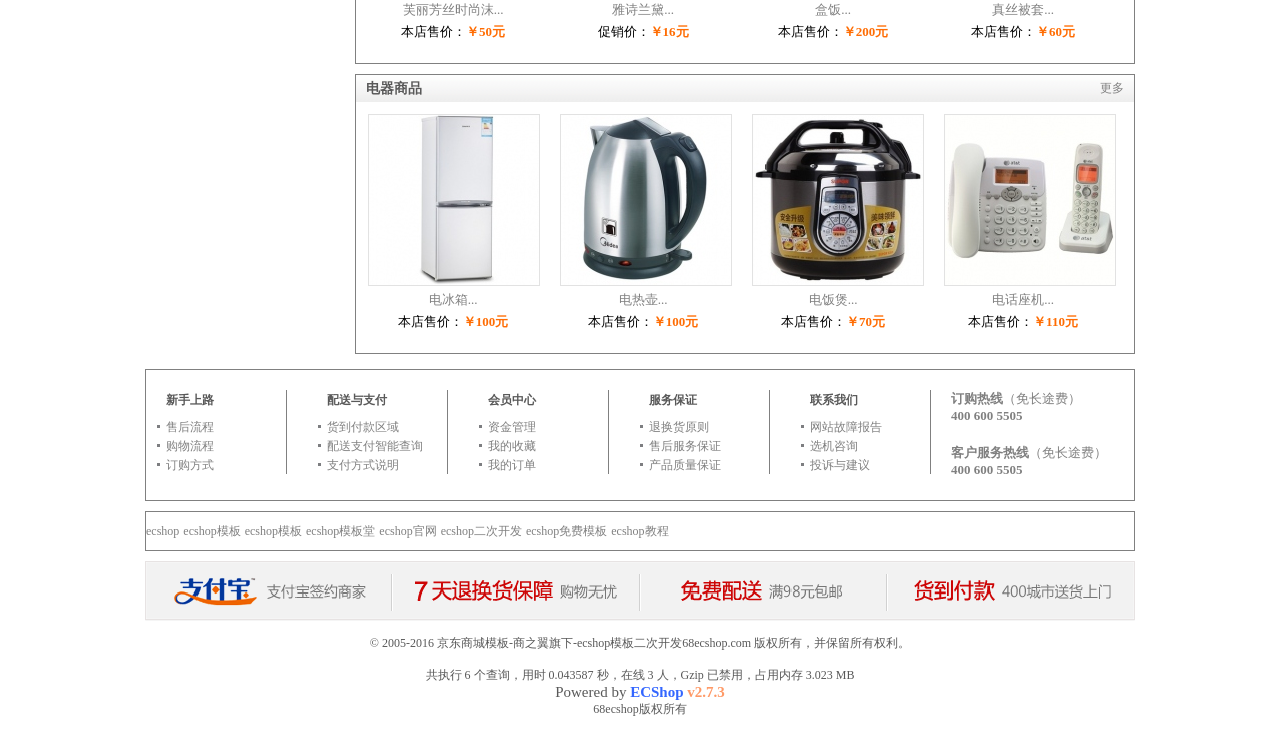
==== commit 2dbfcad7: "update 修改一些错误内容" ====
--- a/html/index.html
+++ b/html/index.html
@@ -165,20 +165,12 @@
 					    <a href="#">更多</a>
 				    </div>
 				   </div>
-				     
-<<<<<<< HEAD
 					 <img src="../images/48_thumb_G_1320999890706.jpg" alt=" " style="margin-left: 12px">
 					 <img src="../images/50_thumb_G_1320999983116.jpg" alt=" ">
 					 <img src="../images/46_thumb_G_1320999529066.jpg." alt=" ">
 					 <img src="../images/41_thumb_G_1320463547459.jpg." alt=" ">
-=======
-					 <img src="../images/48_thumb_G_1320999890706.jpg" alt="" style="margin-left: 12px">
-					 <img src="../images/50_thumb_G_1320999983116.jpg" alt="">
-					 <img src="../images/46_thumb_G_1320999529066.jpg." alt="手机">
-					 <img src="../images/41_thumb_G_1320463547459.jpg." alt="手表">
->>>>>>> origin/gh-pages
-					 <div class="clea"></div>
-					 <div class="proa"> 
+					<div class="clea"></div>
+					<div class="proa"> 
 						 <a href="#" style="margin-left: 12px" 
 						 title="限量版休闲卫衣 乔布斯SREP JARE">限量版休闲卫衣...</a>
 						 <a href="#" title="限量版休闲卫衣 乔布斯SREP JARE">限量版休闲帆布...</a>
